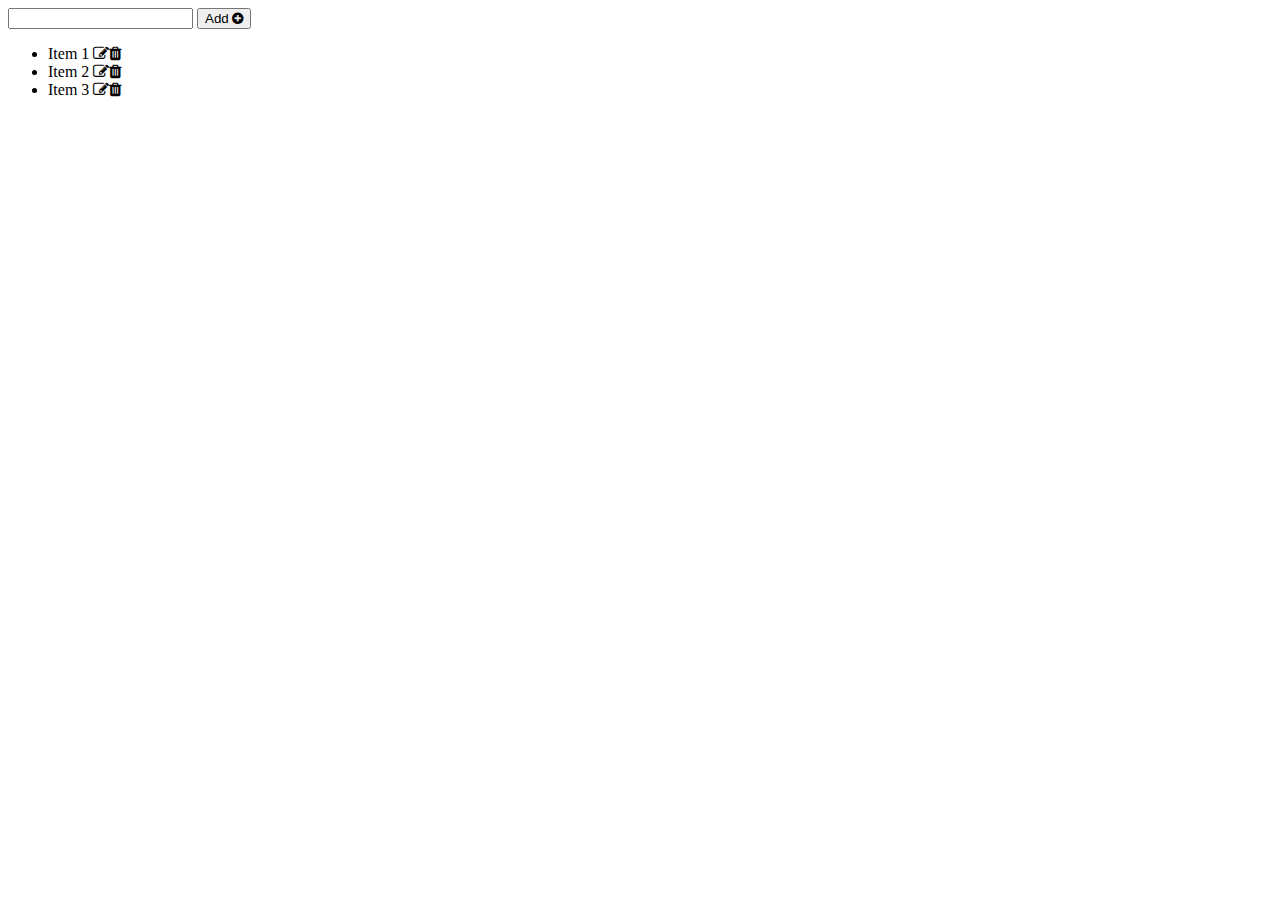
==== app.html @ ffea64fc "Create the template" ====
<!DOCTYPE html>
<html lang="en">
<head>
  <meta charset="UTF-8">
  <meta http-equiv="X-UA-Compatible" content="IE=edge">
  <meta name="viewport" content="width=device-width, initial-scale=1.0">
  <link rel="stylesheet" href="https://cdnjs.cloudflare.com/ajax/libs/font-awesome/4.7.0/css/font-awesome.min.css">
  <link rel="stylesheet" href="./app.css">
  <title>Todo List</title>
</head>
<body>

  <div id="app">
    <div>
      <input type="text">
      <button>Add <i class="fa fa-plus-circle"></i></button>
    </div>
  
    <ul>
      <li>Item 1 <i class="fa fa-edit"></i><i class="fa fa-trash"></i></li>
      <li>Item 2 <i class="fa fa-edit"></i><i class="fa fa-trash"></i></li>
      <li>Item 3 <i class="fa fa-edit"></i><i class="fa fa-trash"></i></li>
    </ul>
  </div>

  <script src="./app.js"></script>
  
</body>
</html>
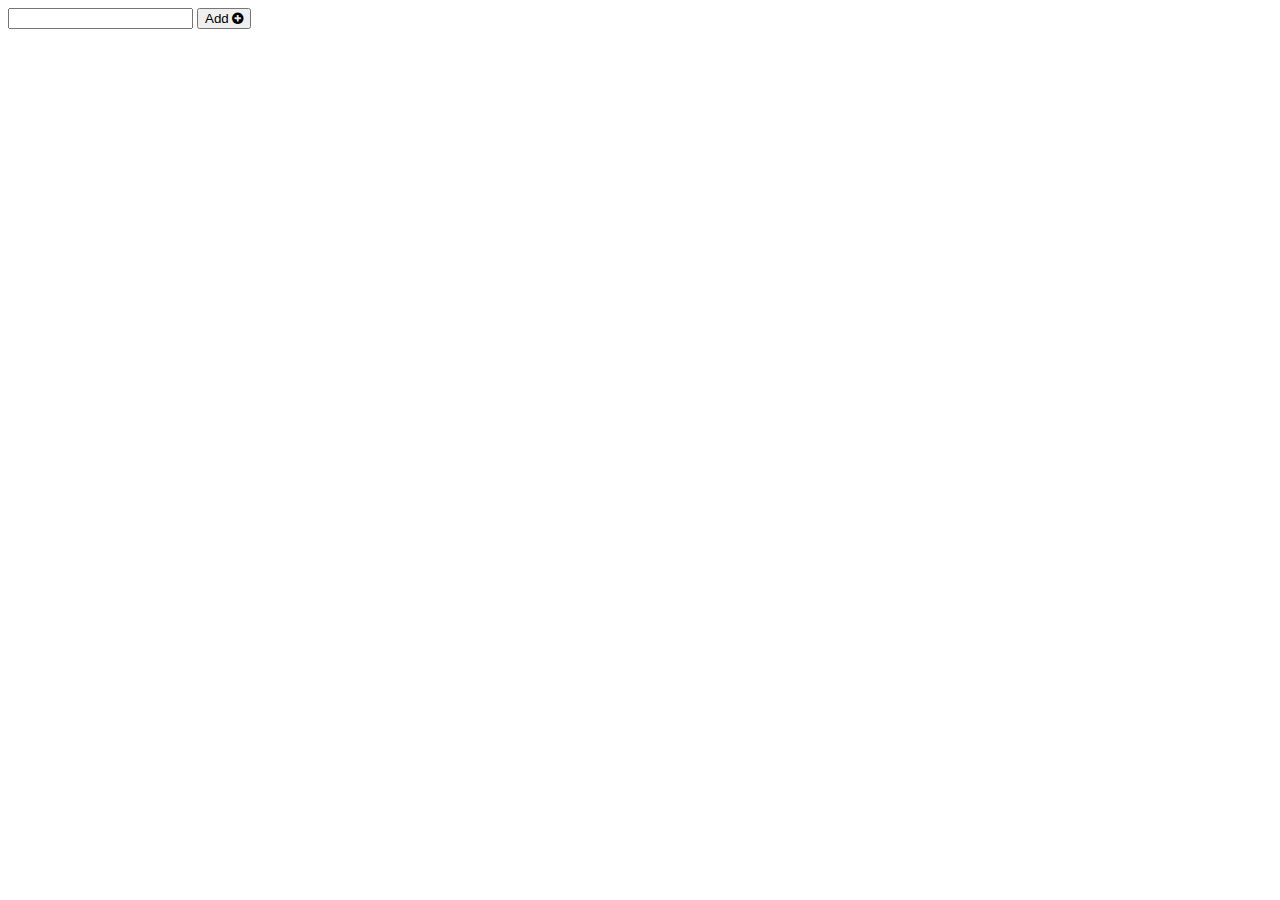
==== commit 8519d89f: "Add Modifying a todo feature" ====
--- a/app.html
+++ b/app.html
@@ -13,13 +13,11 @@
   <div id="app">
     <div>
       <input type="text">
-      <button>Add <i class="fa fa-plus-circle"></i></button>
+      <button id="add-button">Add <i class="fa fa-plus-circle"></i></button>
+      <button id="save-button" hidden>Save <i class="fa fa-save"></i></button>
     </div>
   
     <ul>
-      <li>Item 1 <i class="fa fa-edit"></i><i class="fa fa-trash"></i></li>
-      <li>Item 2 <i class="fa fa-edit"></i><i class="fa fa-trash"></i></li>
-      <li>Item 3 <i class="fa fa-edit"></i><i class="fa fa-trash"></i></li>
     </ul>
   </div>
 
